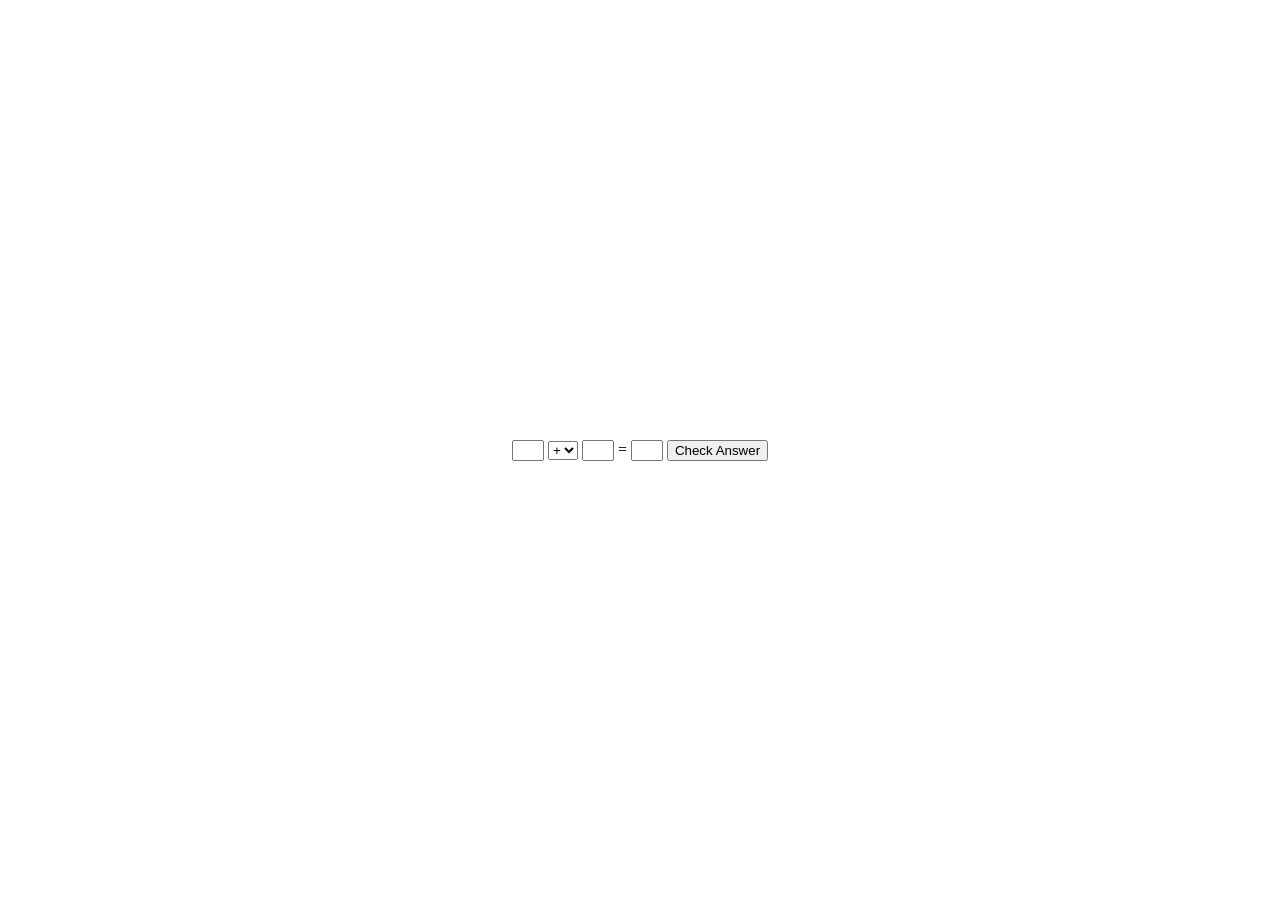
==== quiz.html @ 596fc8e8 "first commit" ====
<!DOCTYPE html>
<html lang="en">

<head>
    <meta charset="UTF-8">
    <meta name="viewport" content="width=device-width, initial-scale=1.0">
    <title>Document</title>
    <link rel="stylesheet" href="style.css">
</head>

<body>
    <div>
        <input id="num1" type="number">
        <select id="operator">
            <option>+</option>
            <option>-</option>
            <option>x</option>
            <option>/</option>
        </select>
        <input id="num2" type="number">
        <span>=</span>
        <input id="answer" type="number">
        <button>Check Answer</button>
        <div id="output"></div>
    </div>
</body>
<script src="quiz.js"></script>

</html>
---- style.css ----
html, body {
    margin:0;
    overflow: hidden;
}

body {
    display: flex;
    justify-content: center;
    align-items: center;
    height: 100vh;
}

input {
    max-width: 1.5rem;
}
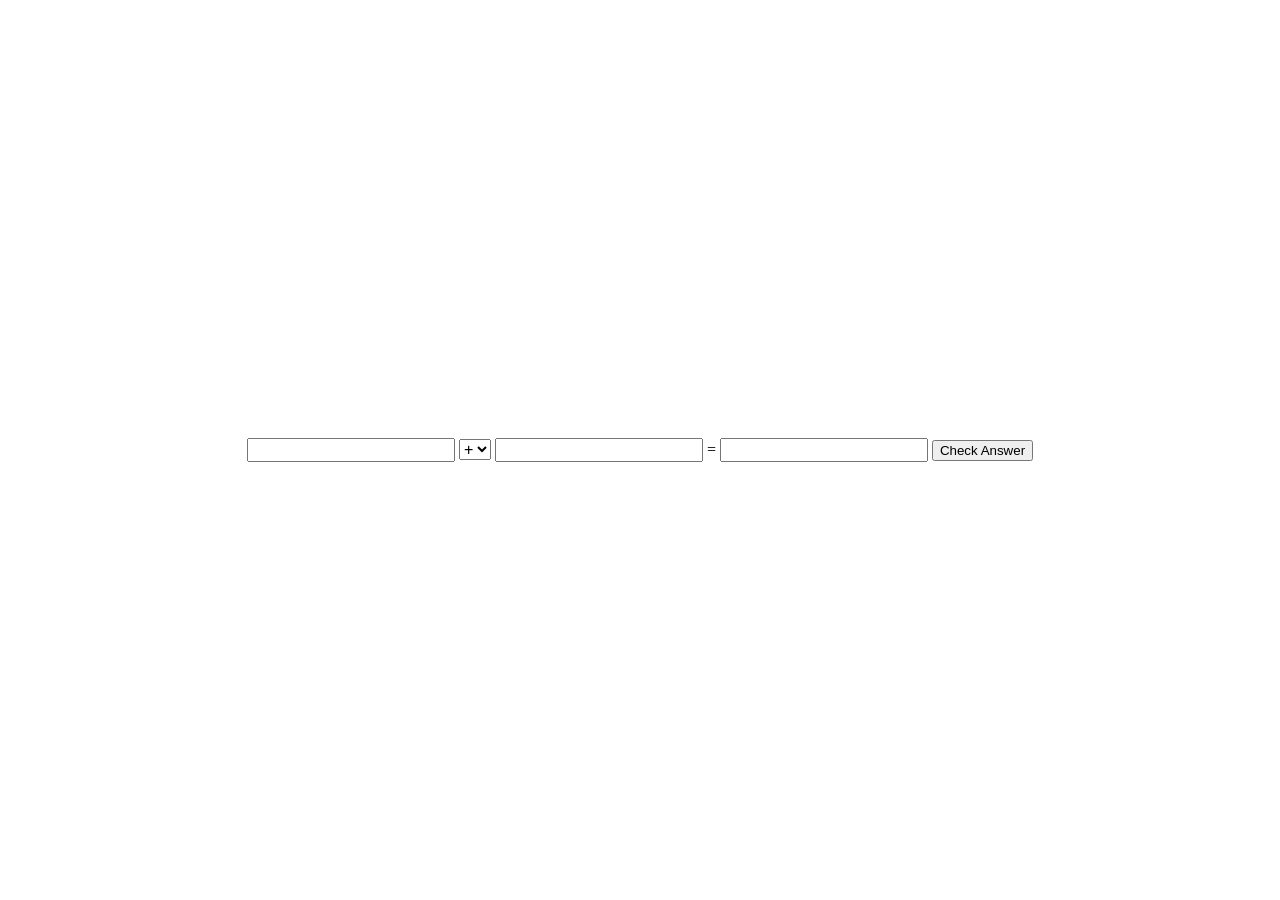
==== commit e03513ec: "style changes" ====
--- a/quiz.html
+++ b/quiz.html
@@ -3,23 +3,23 @@
 
 <head>
     <meta charset="UTF-8">
-    <meta name="viewport" content="width=device-width, initial-scale=1.0">
+    <meta name="viewport" content="width=device-width, initial-scale=1.0, maximum-scale=1.0, user-scalable=no">
     <title>Document</title>
     <link rel="stylesheet" href="style.css">
 </head>
 
 <body>
     <div>
-        <input id="num1" type="number">
+        <input id="num1" type="number" inputmode="numeric">
         <select id="operator">
             <option>+</option>
             <option>-</option>
             <option>x</option>
             <option>/</option>
         </select>
-        <input id="num2" type="number">
+        <input id="num2" type="number" inputmode="numeric">
         <span>=</span>
-        <input id="answer" type="number">
+        <input id="answer" type="number" inputmode="numeric">
         <button>Check Answer</button>
         <div id="output"></div>
     </div>
--- a/style.css
+++ b/style.css
@@ -10,6 +10,6 @@
     height: 100vh;
 }
 
-input {
-    max-width: 1.5rem;
-}+input, select {
+    font-size: 16px;
+}
